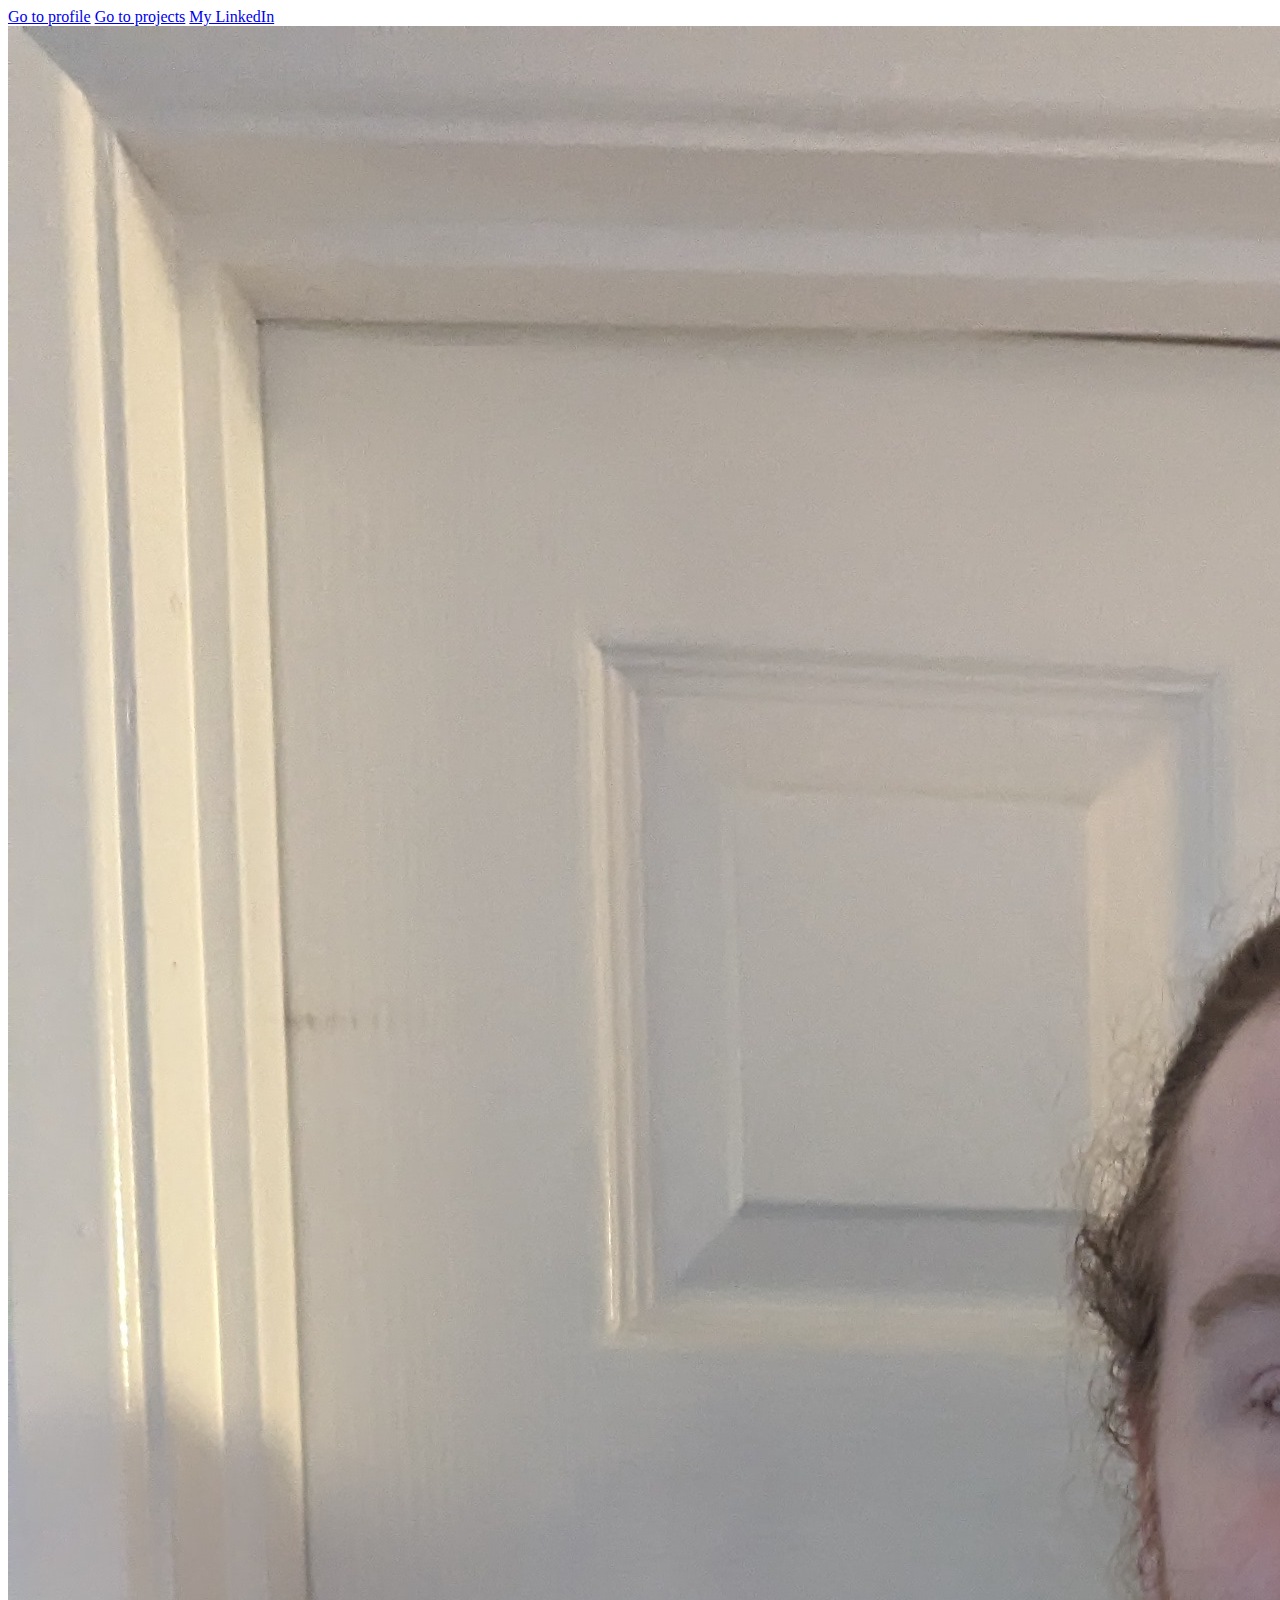
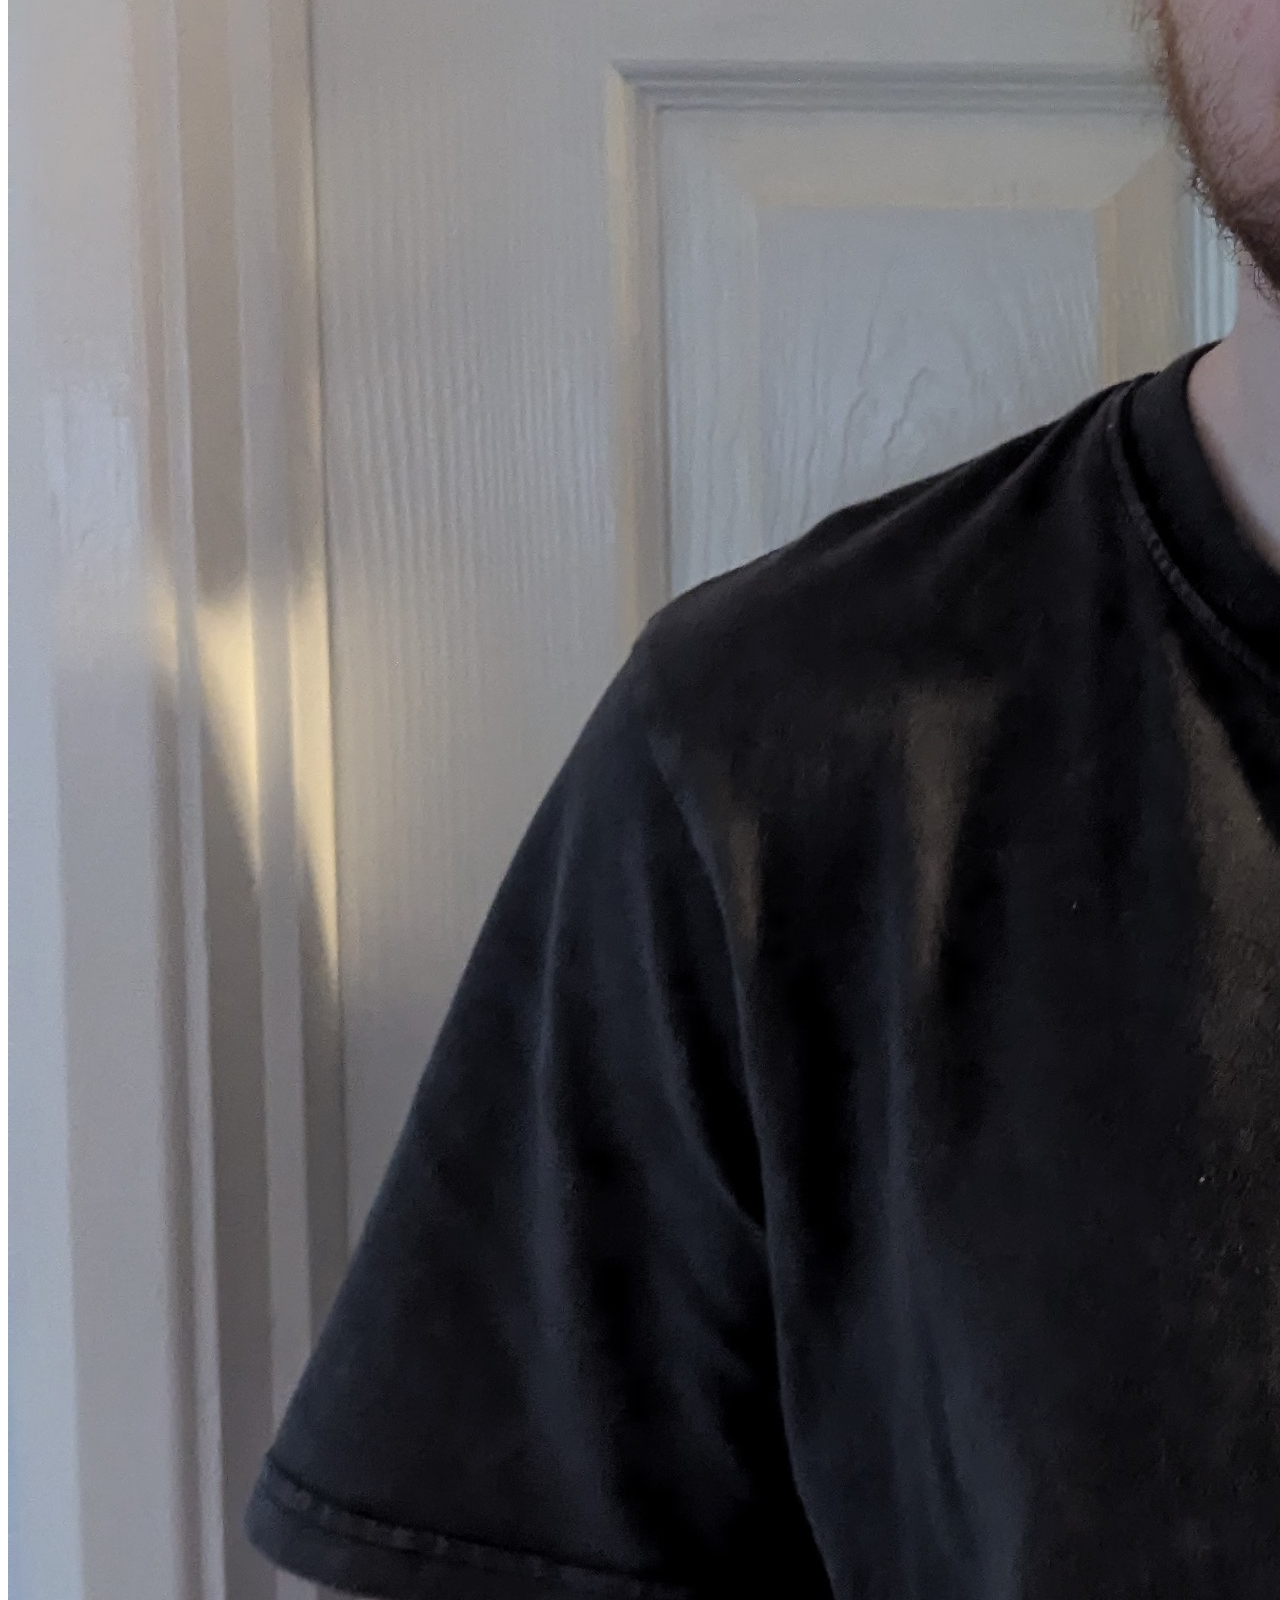
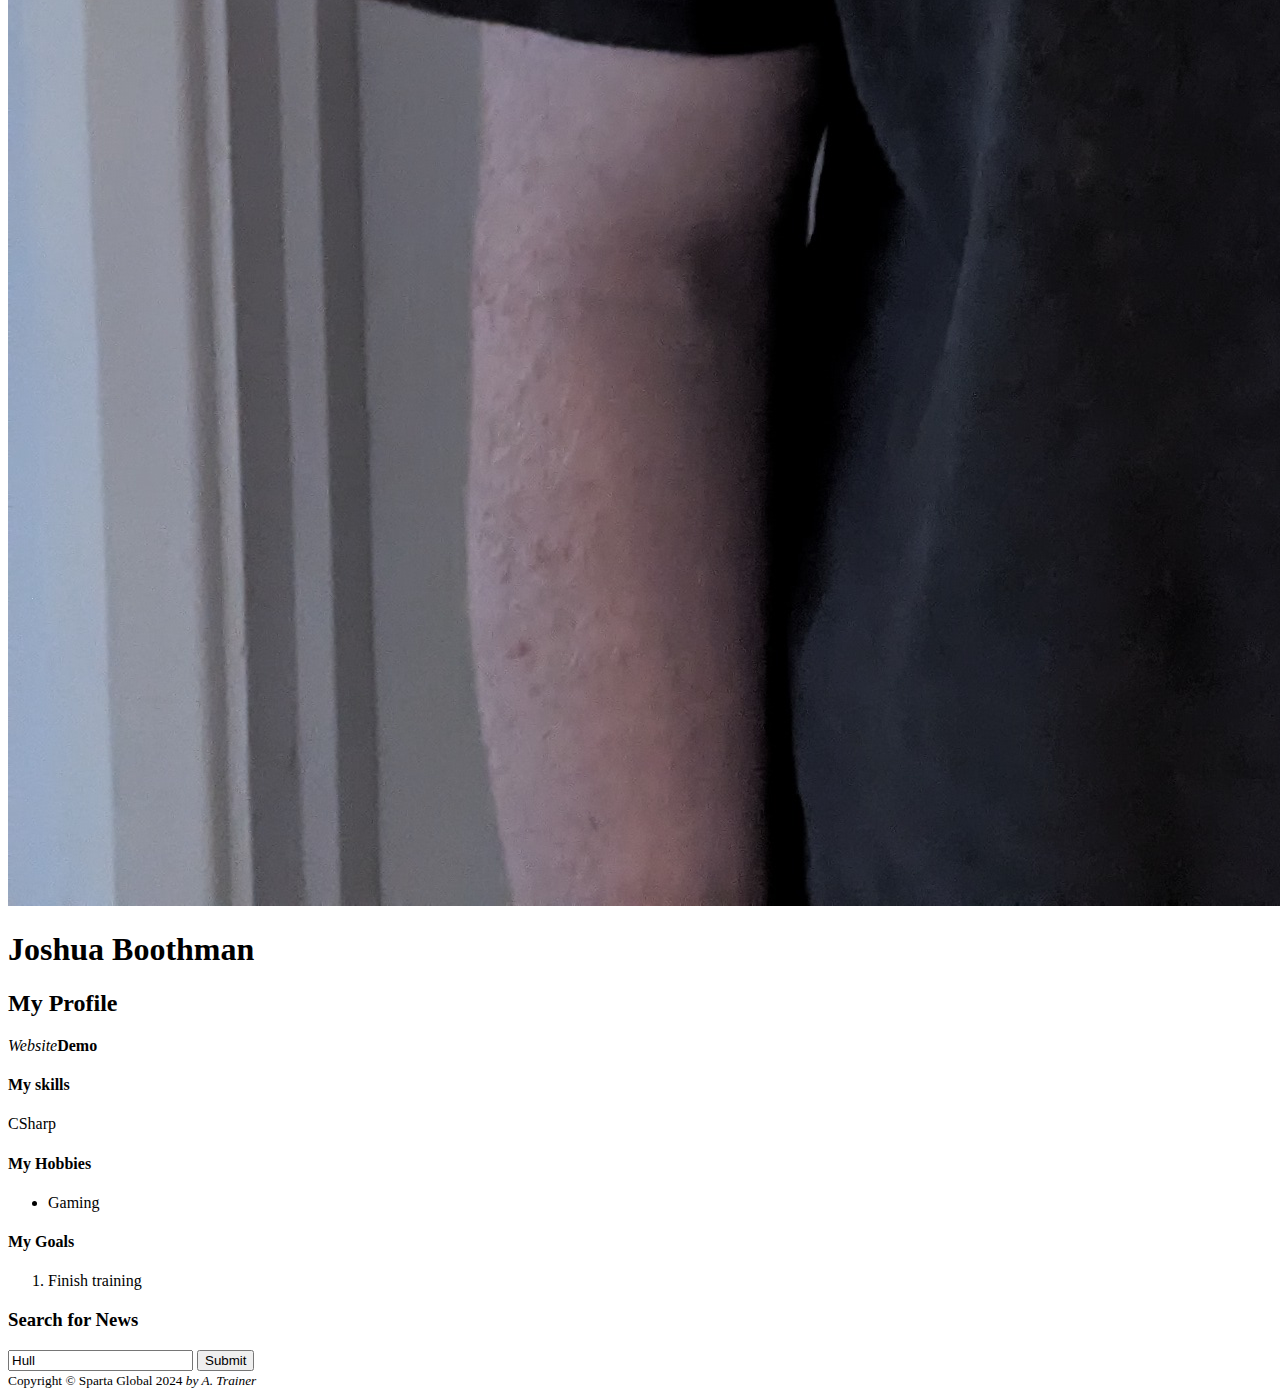
==== index.html @ 32a6f565 "first" ====
<!DOCTYPE html>
<html lang="en">
<head>
    <meta charset="UTF-8">
    <meta name="viewport" content="width=device-width, initial-scale=1.0">
    <meta  name="description" content="thi is a wonderful webpage">
    <meta name="Author" content="Joshua Boothman">
    <link rel="stylesheet" href="profilestyle.css">
    <title>My Profile</title>
</head>
<body>
    <nav>
    <a href="index.html">Go to profile</a>
    <a href="projects.html">Go to projects</a>
    <a href="https://www.linkedin.com/in/josh-boothman-466573272/" target="_blank">My LinkedIn</a>
    </nav>
<header>
    <img alt="My picture" src="PXL_20241028_162244565.jpg">
    <h1>Joshua Boothman</h1>
    <h2>My Profile</h2>
    <p><em>Website</em><strong>Demo</strong></p>
</header>
<section>
    <h4>My skills</h4>
    <p>CSharp</p>
</section>
<section>
    <h4>My Hobbies</h4>
        <ul>
            <li>Gaming</li>
        </ul>
</section>
<section>
    <h4>My Goals</h4>
        <ol>
            <li>Finish training</li>
        </ol>
</section>
<section>
    <h3>Search for News</h3>
    <form action="https://www.bbc.co.uk/search">
        <label for="mysearch" search for></label>
        <input id="mysearch" type="text" value="Hull" name="q">
        <input type="submit" class="button" value="Submit">
    </form>
</section>
<footer>
    <small>Copyright &#169; Sparta Global 2024 <cite>by A. Trainer</cite></small>      
</footer>
</body>
</html>
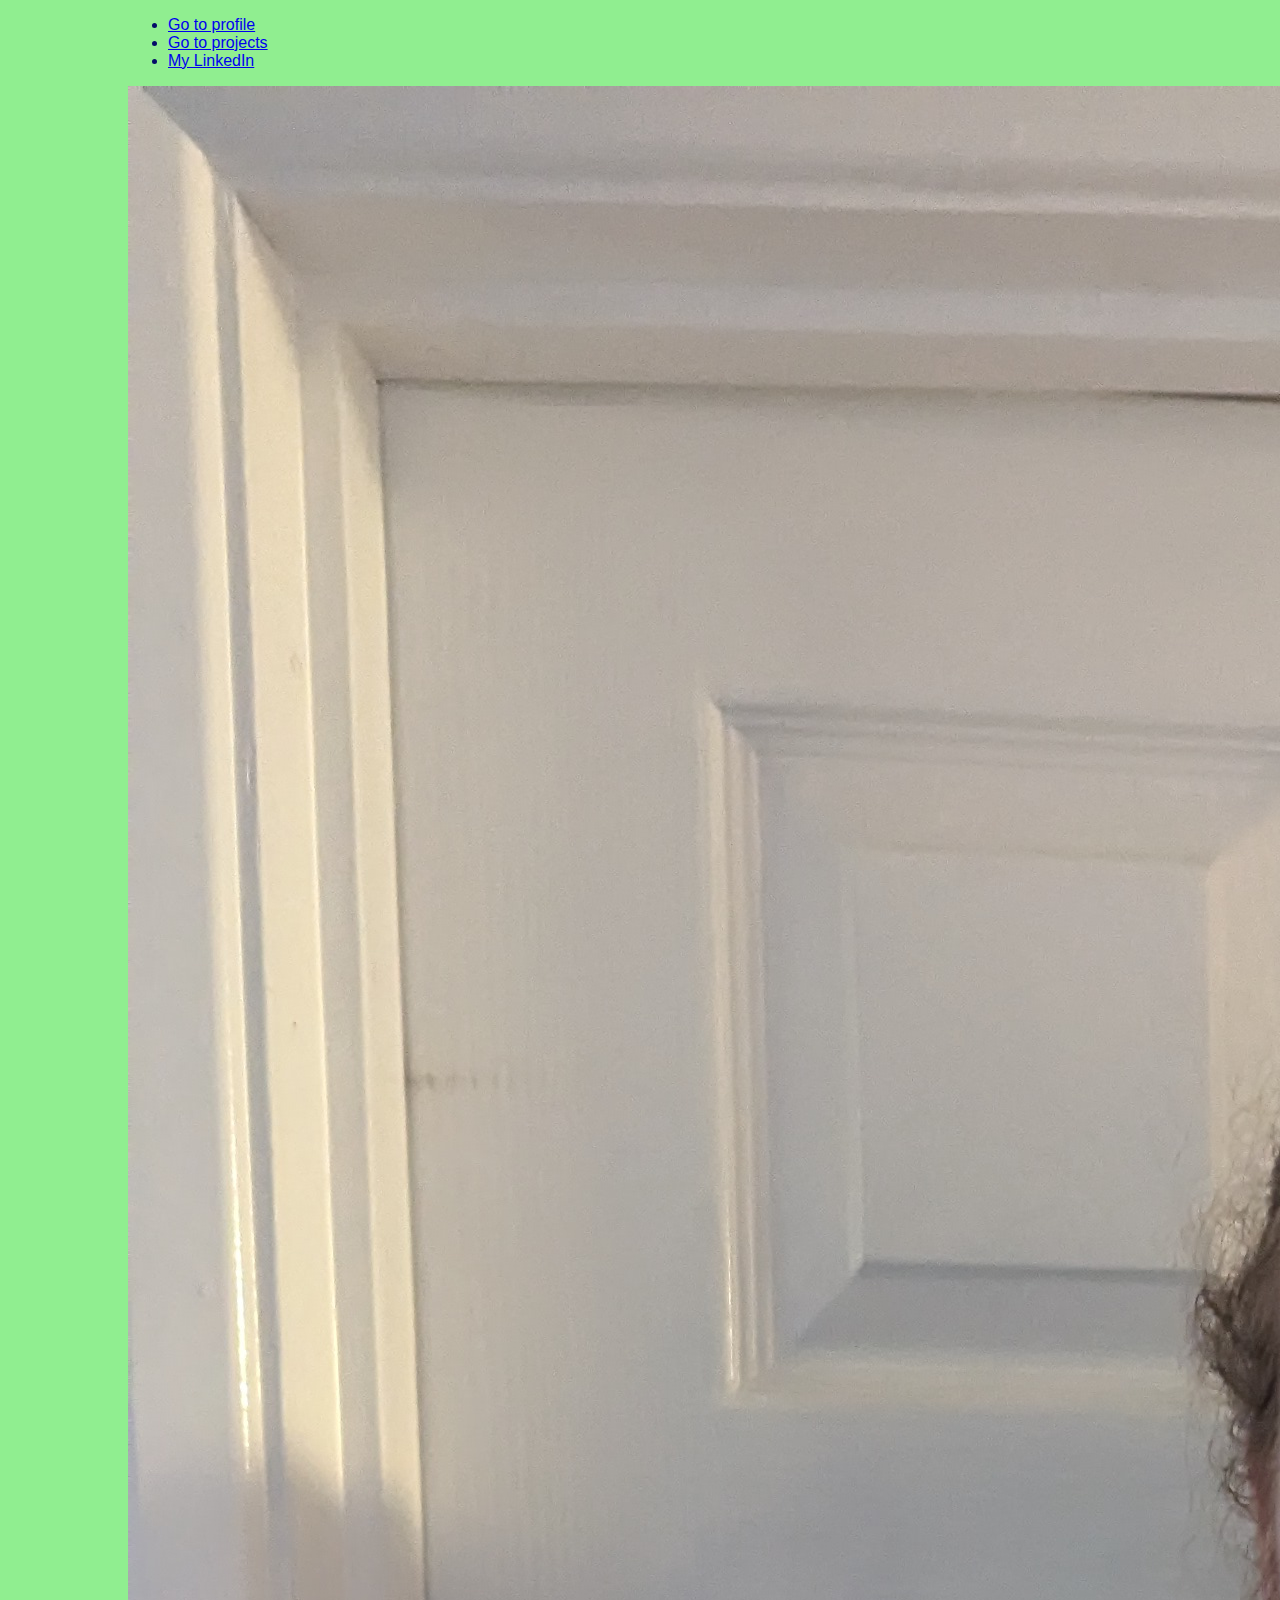
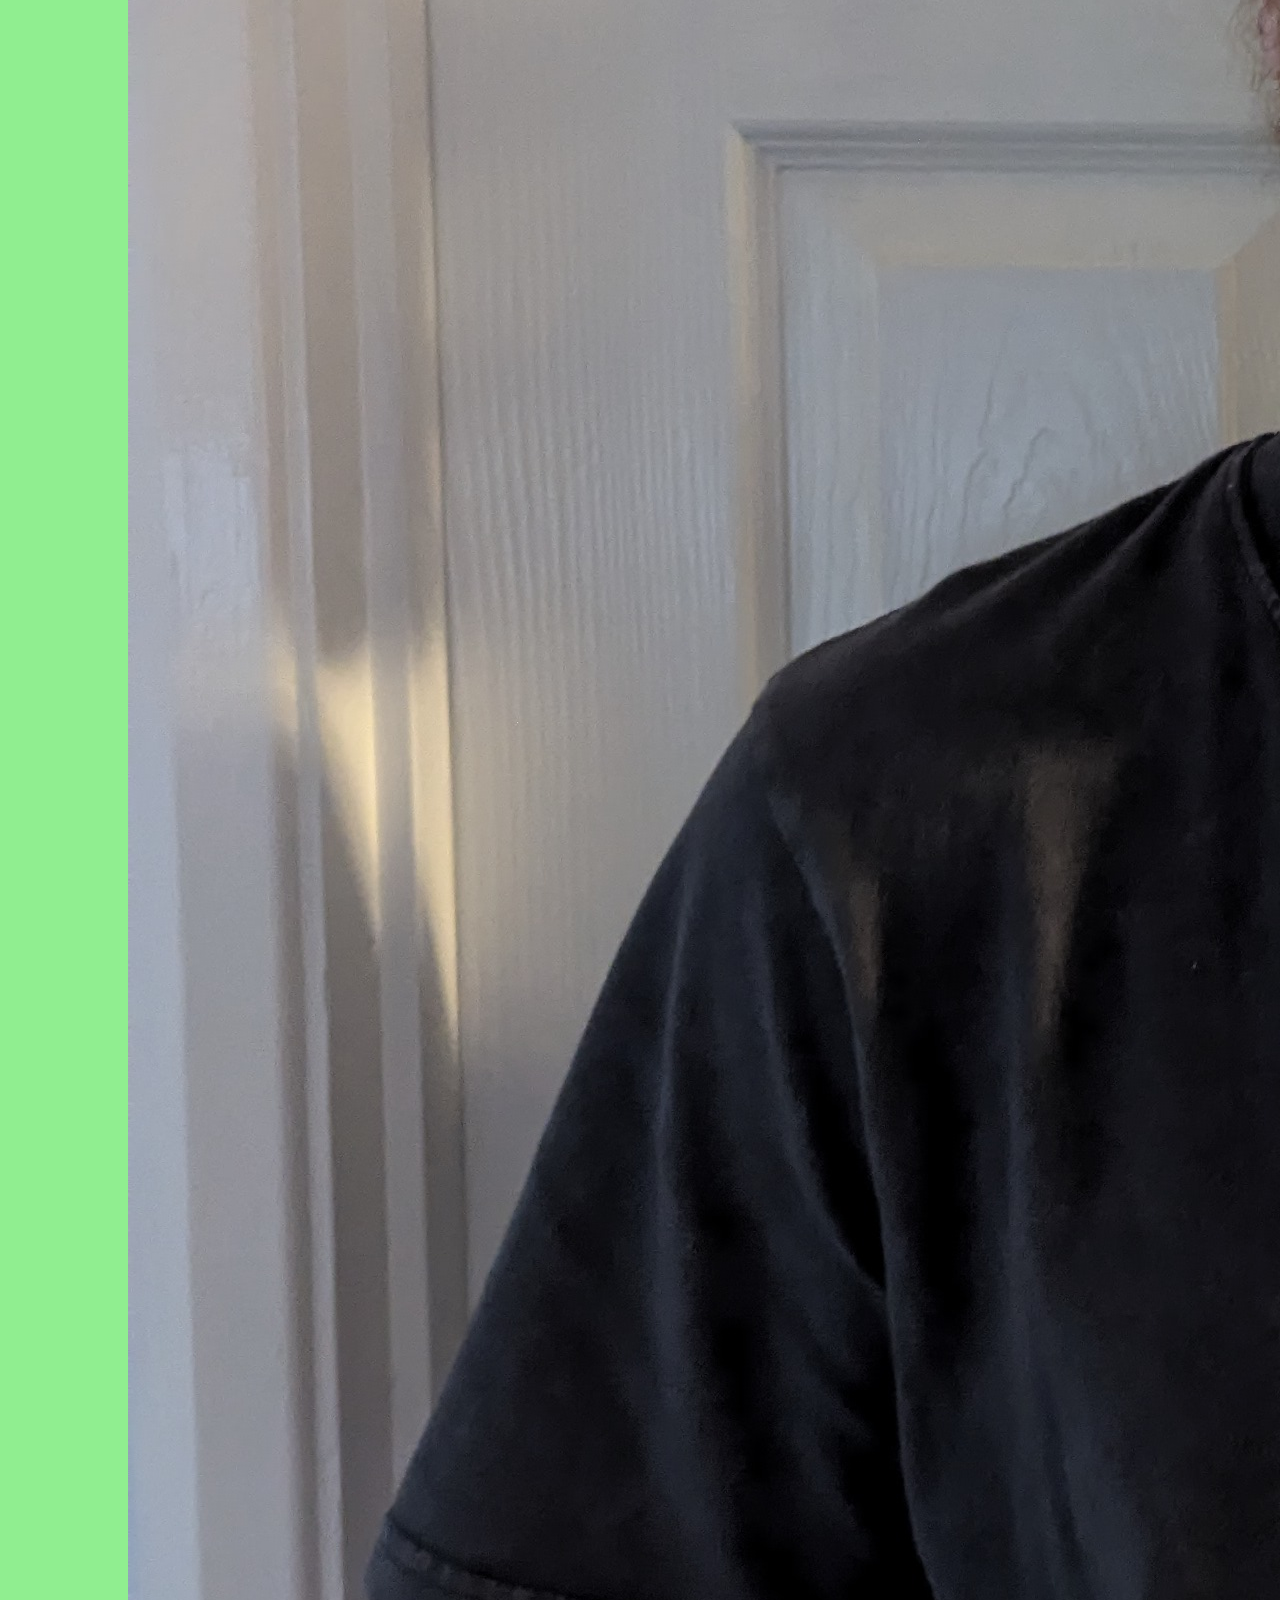
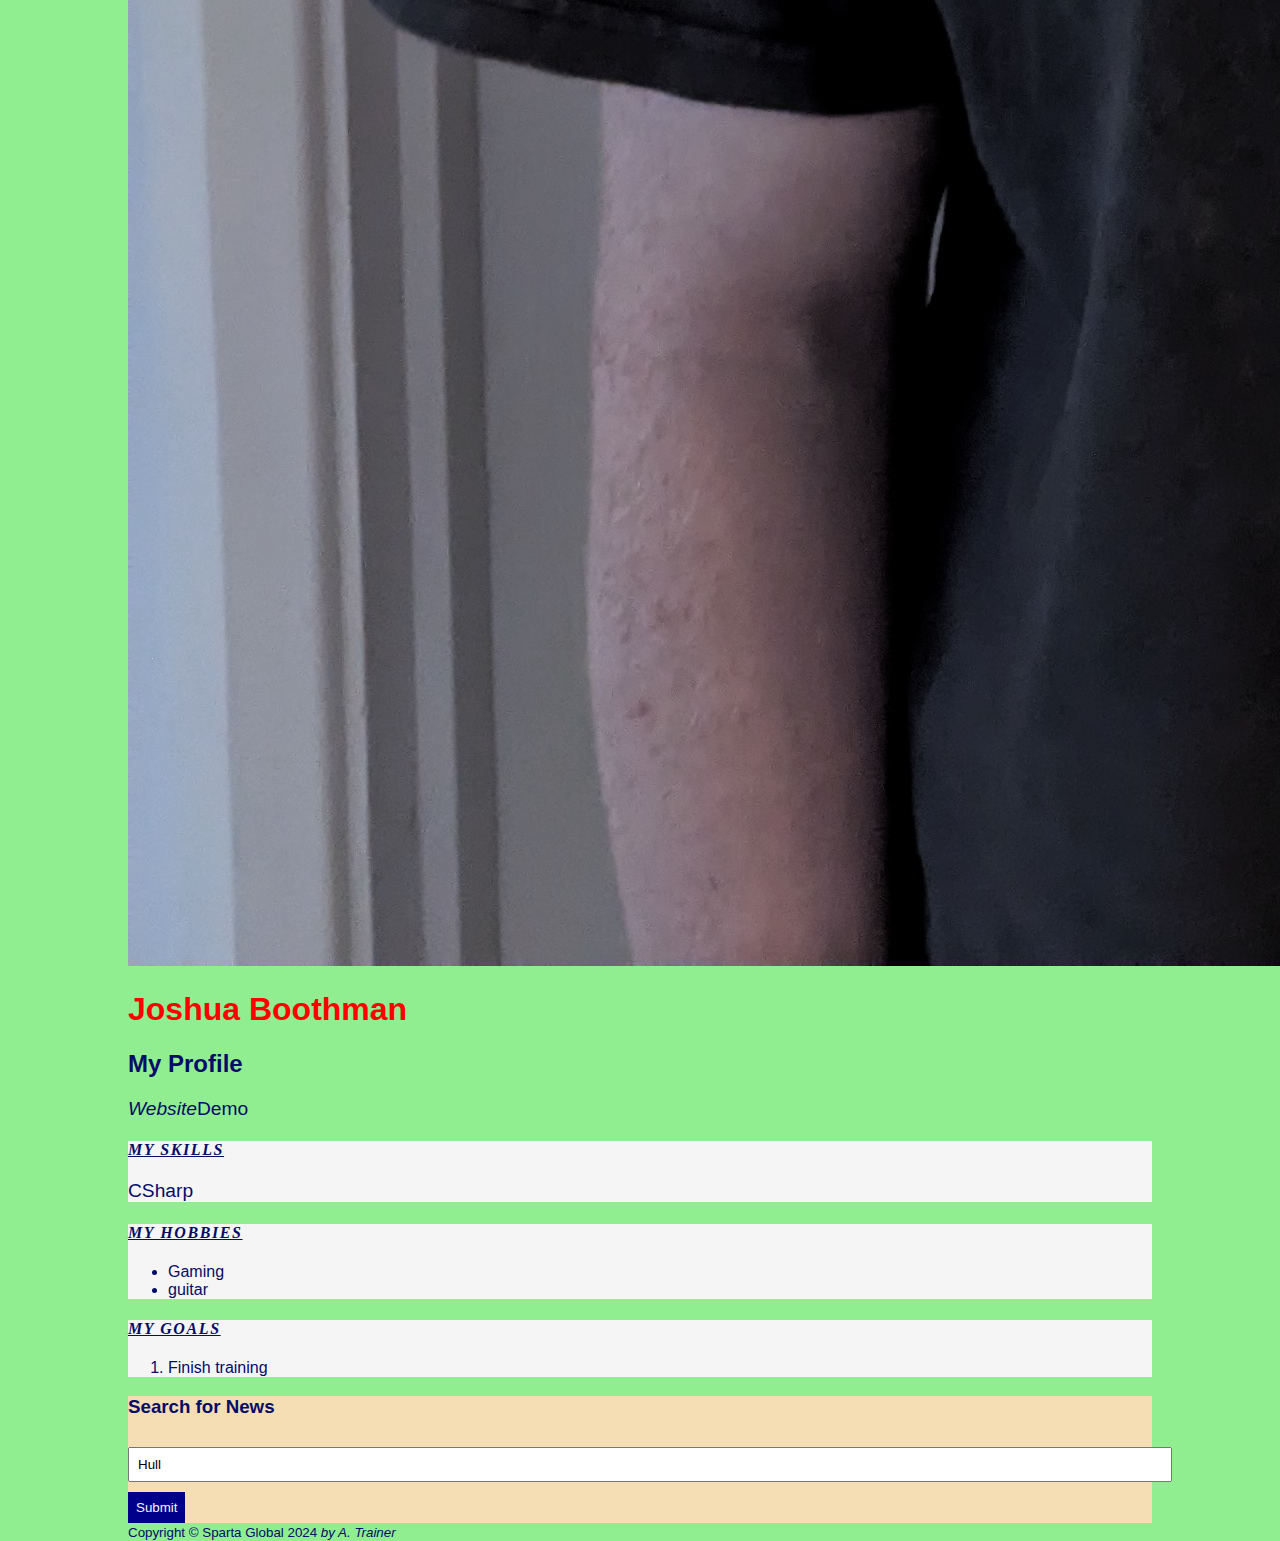
==== commit a0a20307: "second commit" ====
--- a/index.html
+++ b/index.html
@@ -8,37 +8,39 @@
     <link rel="stylesheet" href="profilestyle.css">
     <title>My Profile</title>
 </head>
-<body>
+<body class="container">
     <nav>
-    <a href="index.html">Go to profile</a>
-    <a href="projects.html">Go to projects</a>
-    <a href="https://www.linkedin.com/in/josh-boothman-466573272/" target="_blank">My LinkedIn</a>
-    </nav>
+        <ul>
+            <li><a href="index.html">Go to profile</a></li>
+            <li><a href="projects.html">Go to projects</a></li>
+            <li> <a href="https://www.linkedin.com/in/josh-boothman-466573272/" target="_blank">My LinkedIn</a></li>
+        </ul>
 <header>
     <img alt="My picture" src="PXL_20241028_162244565.jpg">
     <h1>Joshua Boothman</h1>
     <h2>My Profile</h2>
     <p><em>Website</em><strong>Demo</strong></p>
 </header>
-<section>
+<section class="box-1">
     <h4>My skills</h4>
     <p>CSharp</p>
 </section>
-<section>
+<section class="box-1">
     <h4>My Hobbies</h4>
         <ul>
             <li>Gaming</li>
+            <li>guitar</li>
         </ul>
 </section>
-<section>
+<section class="box-1">
     <h4>My Goals</h4>
         <ol>
             <li>Finish training</li>
         </ol>
 </section>
-<section>
+<section class="box-2">
     <h3>Search for News</h3>
-    <form action="https://www.bbc.co.uk/search">
+    <form id="myform" action="https://www.bbc.co.uk/search">
         <label for="mysearch" search for></label>
         <input id="mysearch" type="text" value="Hull" name="q">
         <input type="submit" class="button" value="Submit">
--- a/profilestyle.css
+++ b/profilestyle.css
@@ -0,0 +1,83 @@
+p{
+    font-size: 1.2em;
+}
+
+body{
+ 
+    background-color: lightgreen;
+    color: rgb(4, 11, 104);
+    font-family: Arial, Helvetica, sans-serif;
+    font-size: 16px;
+    font-weight: lighter
+}
+
+h1{
+    color: red;
+}
+
+.box-1{
+    background-color: whitesmoke;
+}
+
+.box-2{
+    background-color: wheat;
+}
+
+.container{
+    width: 80%;
+    margin: auto;
+}
+
+div {
+    margin-top:5px;
+    margin-bottom:5px;
+    margin-right:15px;
+    margin-left:15px;
+  }
+
+.box-1 h4 {
+    font-family:  Tahoma;
+    font-weight: 800;
+    font-style: italic;
+    text-decoration: underline;
+    text-transform: uppercase;
+    letter-spacing: 0.1em;
+}
+
+#myform input[type = "text"] {
+    padding: 8px;
+    margin-top: 10px;
+    margin-bottom: 10px;
+    width: 100%
+}
+ 
+#myform input[type = "submit"], .button {
+    padding: 8px;
+    border: none;
+    background-color: darkblue;
+    color: whitesmoke
+}
+
+.flex-container li{
+    list-style: none;
+}
+
+.flex-container {
+    display: flex;
+    flex-direction: row;
+    align-items: center;
+    justify-content: center;
+    gap: 10vw;
+}
+
+/* hover state */
+a:hover {
+    /* when we hover over the link the text turns red */
+    color: red;
+}
+ 
+/* active state*/
+a:active {
+    /* when we click the link it turns green */
+    color: green;
+}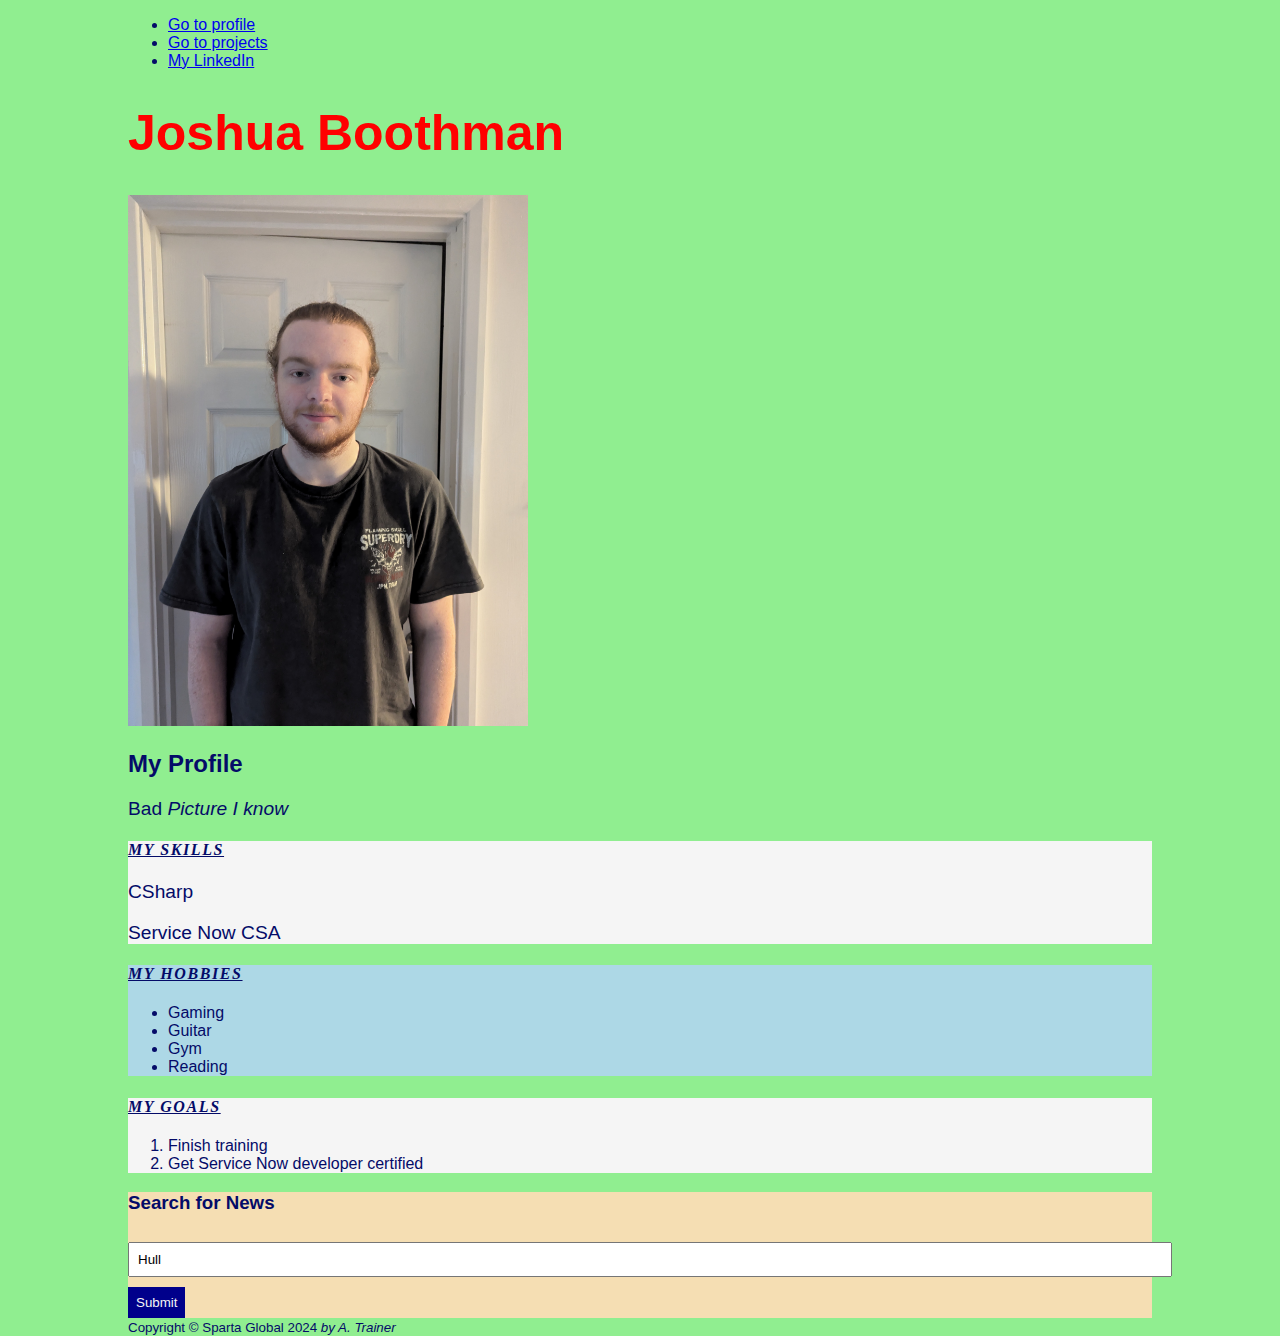
==== commit 4d44a0cb: "four" ====
--- a/index.html
+++ b/index.html
@@ -16,26 +16,30 @@
             <li> <a href="https://www.linkedin.com/in/josh-boothman-466573272/" target="_blank">My LinkedIn</a></li>
         </ul>
 <header>
+    <h1>Joshua Boothman</h1>
     <img alt="My picture" src="PXL_20241028_162244565.jpg">
-    <h1>Joshua Boothman</h1>
     <h2>My Profile</h2>
-    <p><em>Website</em><strong>Demo</strong></p>
+    <p><strong>Bad </strong><em>Picture I know</em></p>
 </header>
 <section class="box-1">
     <h4>My skills</h4>
     <p>CSharp</p>
+    <p>Service Now CSA</p>
 </section>
-<section class="box-1">
+<section class="box-3">
     <h4>My Hobbies</h4>
         <ul>
             <li>Gaming</li>
-            <li>guitar</li>
+            <li>Guitar</li>
+            <li>Gym</li>
+            <li>Reading</li>
         </ul>
 </section>
 <section class="box-1">
     <h4>My Goals</h4>
         <ol>
             <li>Finish training</li>
+            <li>Get Service Now developer certified</li>
         </ol>
 </section>
 <section class="box-2">
--- a/profilestyle.css
+++ b/profilestyle.css
@@ -13,6 +13,7 @@
 
 h1{
     color: red;
+    font-size: 50px;
 }
 
 .box-1{
@@ -21,6 +22,10 @@
 
 .box-2{
     background-color: wheat;
+}
+
+.box-3{
+    background-color: lightblue;
 }
 
 .container{
@@ -35,7 +40,21 @@
     margin-left:15px;
   }
 
+  img{
+    width: 400px;
+    height: auto;
+  }
+
 .box-1 h4 {
+    font-family:  Tahoma;
+    font-weight: 800;
+    font-style: italic;
+    text-decoration: underline;
+    text-transform: uppercase;
+    letter-spacing: 0.1em;
+}
+
+.box-3 h4{
     font-family:  Tahoma;
     font-weight: 800;
     font-style: italic;
